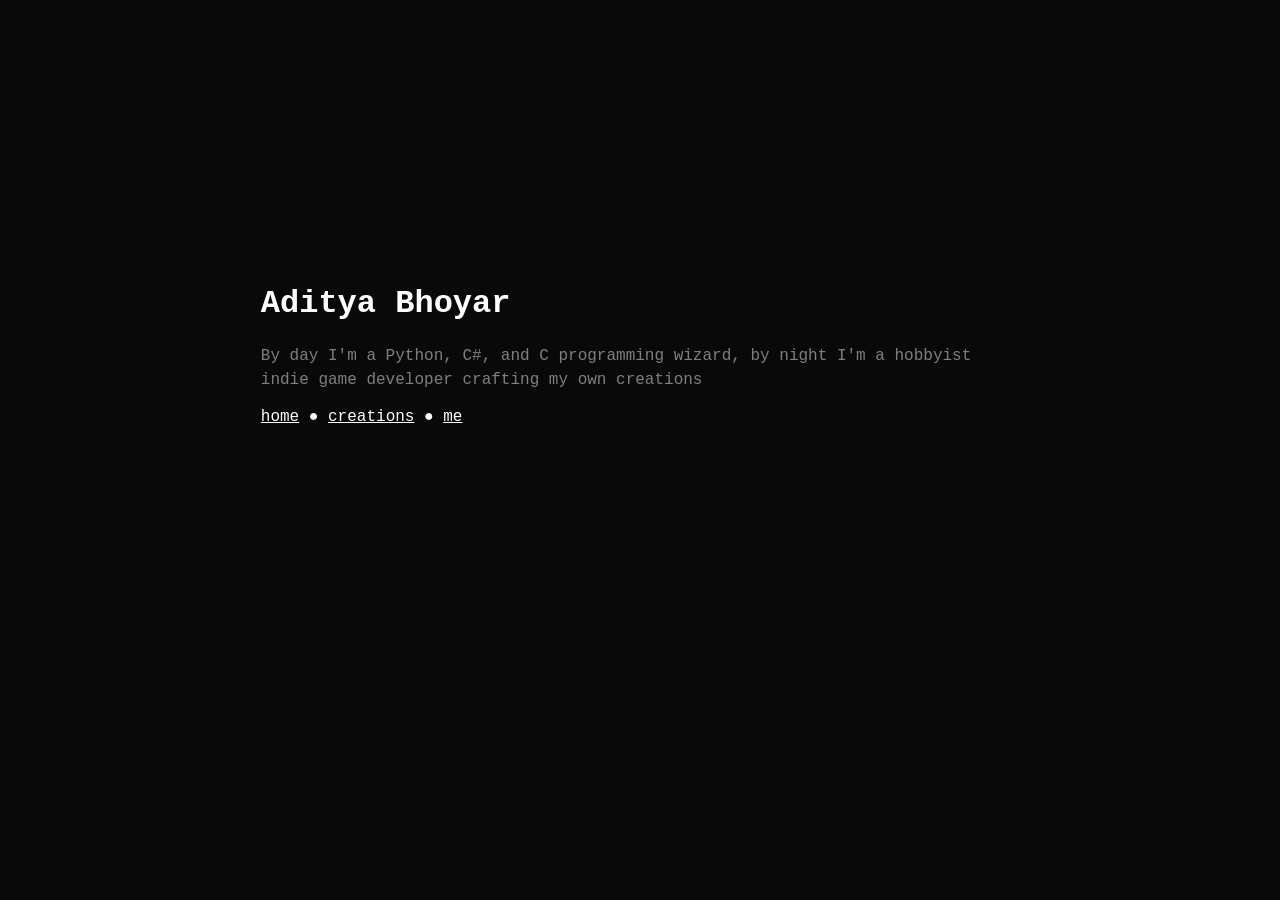
==== index.html @ 12907379 "Add files via upload" ====
<!DOCTYPE html>
<html lang="en">
<head>
    <meta charset="UTF-8">
    <meta http-equiv="X-UA-Compatible" content="IE=edge">
    <meta name="viewport" content="width=device-width, initial-scale=1.0">
    <link rel="styleSheet" href="styles.css">
    <title>Aditya Bhoyar</title>
</head>
<body id="body">
    <div id = "header">
        <h1>Aditya Bhoyar</h1>
        <div id="fount">
            <p>
                By day I'm a Python, C#, and C programming wizard, by night I'm a hobbyist indie game developer crafting my own creations 
            </p>
        </div>
        <div >
            <a href="index.html" id = "nav">home</a> ●
            <a href="creation.html" id = "nav">creations</a> ●
            <a href="me.html" id = "nav">me</a>
        </div>
        
    </div>
</body>
</html>
---- styles.css ----
@keyframes animationName {
    from {
      opacity: 0;
      transform: translateY(10px);
      /* transform: scale(0); */
    }
  
    to {
      opacity: 1;
      transform: translateY(0px);
      /* transform: scale(1); */
    }
  }

#body
{
    animation-name: animationName;
    animation-duration: 1s;
    animation-timing-function: ease-in-out;
    animation-fill-mode: forwards;
    background-color: #09090A;
    color: #FEFEFE;
    scroll-behavior: smooth;
    font-family: Space Mono,ui-monospace,SFMono-Regular,Menlo,Monaco,Consolas,Liberation Mono,Courier New,monospace;
     /* border: 3px solid green; */
}

#header
{   
    padding: 20%;
    padding-top: 16rem;
    align-items: center;
}

#fount
{
    animation-name: animationName;
    animation-duration: 1.5s;
    animation-timing-function: ease-in-out;
    animation-fill-mode: forwards;

   color: #7F7F7F;
   line-height: 1.5rem;
}

#nav 
{
    color: #ffffff;
    text-decoration: underline;
}

mark {
  background-color: #09090A;
  color: rgb(255, 255, 255);
}


.clickable-box {
    animation-name: animationName;
    animation-duration: 1.5s;
    animation-timing-function: ease-in-out;
    animation-fill-mode: forwards;

    width: 80%;
    height: 40%;
    border: 2px solid #ffffff;
    border-radius: 0.3rem;
    align-items: center;
    
  }
  
  .box-content {
    padding-left: 1.5rem;
    padding-right: 1.5rem;
    padding-top: 1.5rem;
    padding-bottom: 1.5rem;
    
  }
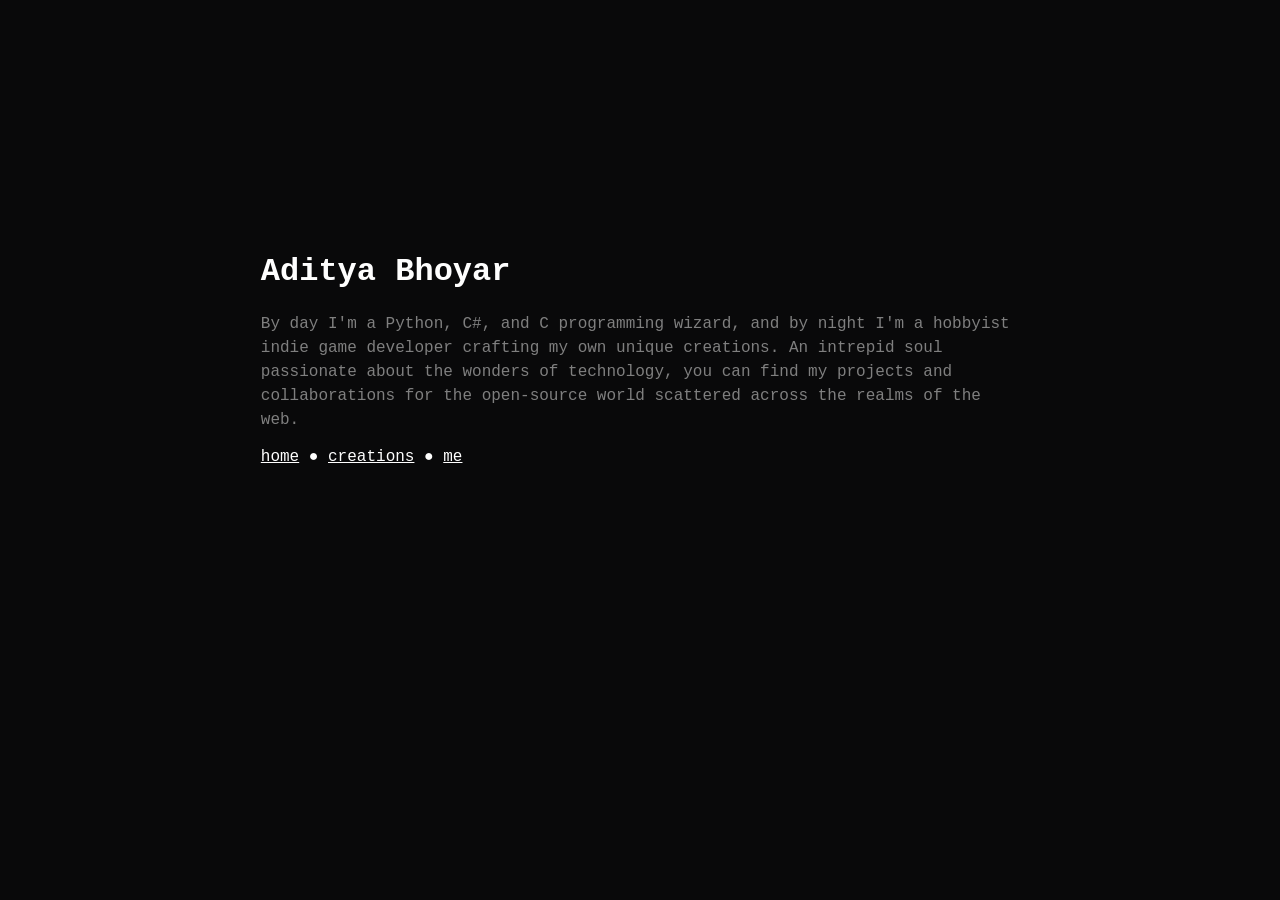
==== commit d7a958ef: "Update index.html" ====
--- a/index.html
+++ b/index.html
@@ -12,15 +12,15 @@
         <h1>Aditya Bhoyar</h1>
         <div id="fount">
             <p>
-                By day I'm a Python, C#, and C programming wizard, by night I'm a hobbyist indie game developer crafting my own creations 
+                By day I'm a Python, C#, and C programming wizard, and by night I'm a hobbyist indie game developer crafting my own unique creations. An intrepid soul passionate about the wonders of technology, you can find my projects and collaborations for the open-source world scattered across the realms of the web.
             </p>
         </div>
         <div >
-            <a href="index.html" id = "nav">home</a> ●
-            <a href="creation.html" id = "nav">creations</a> ●
-            <a href="me.html" id = "nav">me</a>
+            <a href="index" id = "nav">home</a> ●
+            <a href="creation" id = "nav">creations</a> ●
+            <a href="me" id = "nav">me</a>
         </div>
         
     </div>
 </body>
-</html>+</html>
--- a/styles.css
+++ b/styles.css
@@ -28,7 +28,7 @@
 #header
 {   
     padding: 20%;
-    padding-top: 16rem;
+    padding-top: 14rem;
     align-items: center;
 }
 
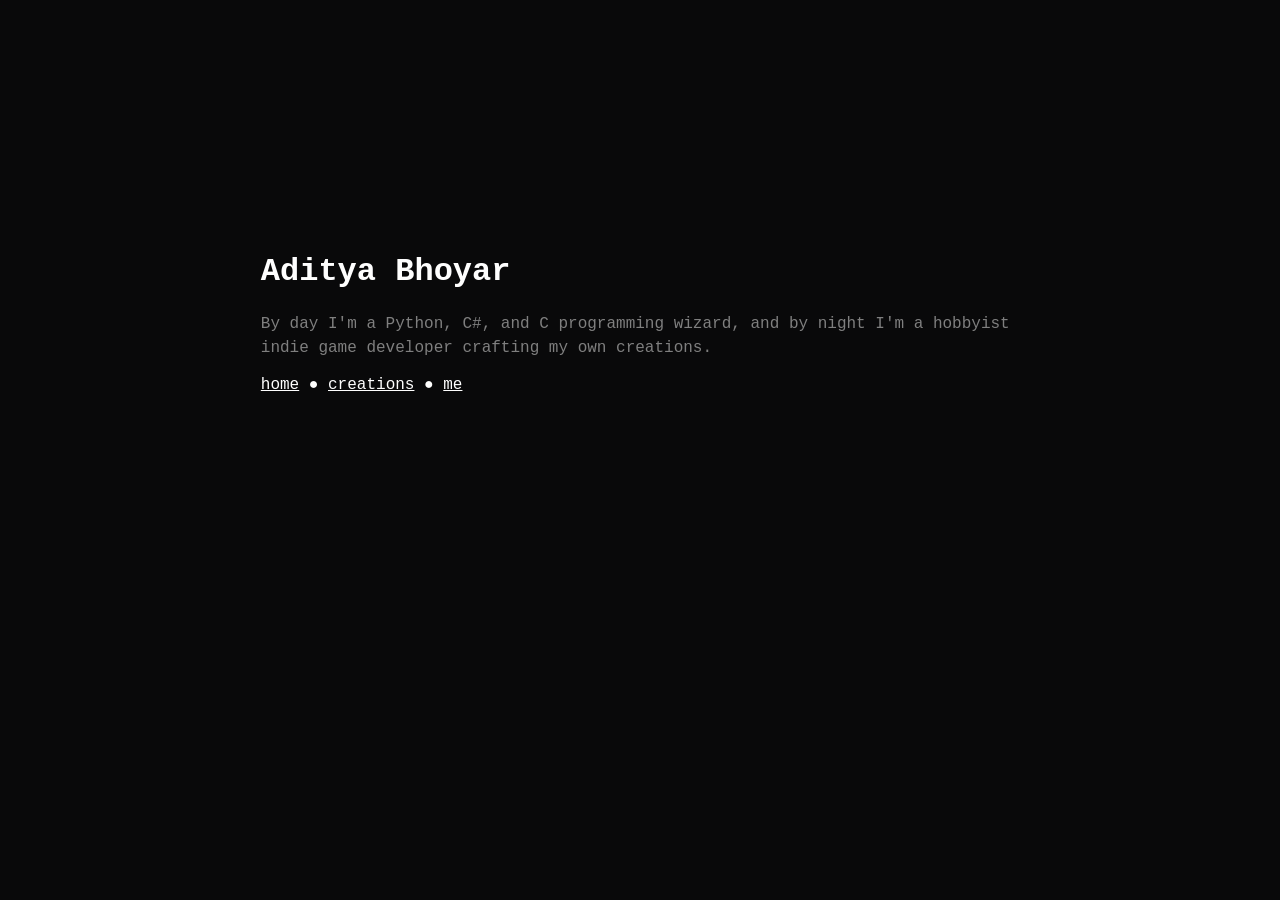
==== commit 638d691c: "Update index.html" ====
--- a/index.html
+++ b/index.html
@@ -12,7 +12,7 @@
         <h1>Aditya Bhoyar</h1>
         <div id="fount">
             <p>
-                By day I'm a Python, C#, and C programming wizard, and by night I'm a hobbyist indie game developer crafting my own unique creations. An intrepid soul passionate about the wonders of technology, you can find my projects and collaborations for the open-source world scattered across the realms of the web.
+                By day I'm a Python, C#, and C programming wizard, and by night I'm a hobbyist indie game developer crafting my own creations.
             </p>
         </div>
         <div >
